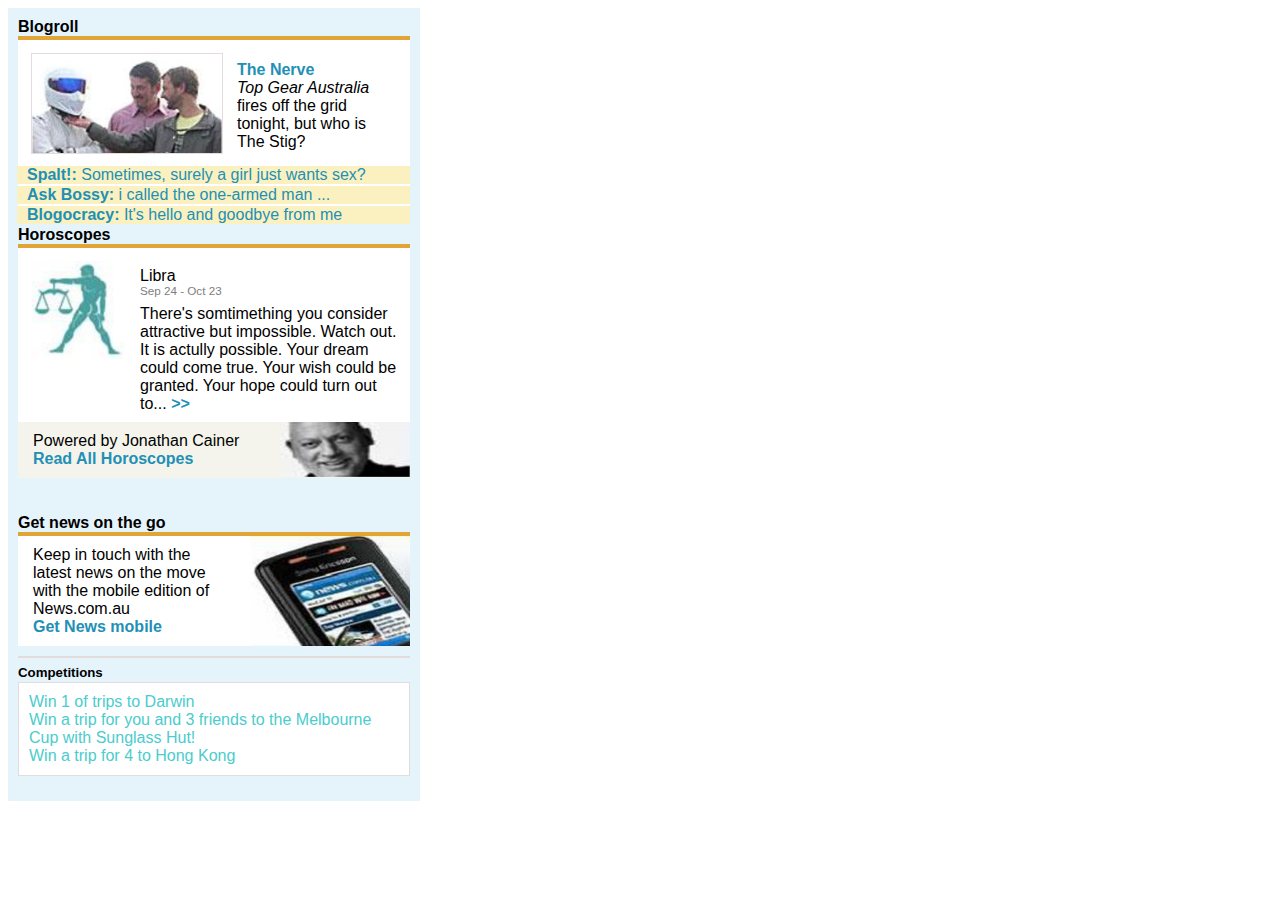
==== ly-thuyet-bai-tap-4/index.html @ fabe2aa7 "dua ly thuyet bai tap 4 len" ====
<!DOCTYPE html>
	<head>
		<meta charset = "utf-8" />
		<title>ly-thuyet-bai-4</title>
		<link rel = "stylesheet" type = "text/css" href = "./css/page.css" />
	</head>
	<body>
		<div class = "container" >
		     <div class = "middle__title" > 
                          <b>
                              Blogroll
                          </b>                        
                     </div>
                     <div class = "top__border" >
                         <table>
                            <tr>
                                <th>
                                    <img style = "border : 1px solid #e2dcdc" src = "./img/LT1.jpg" alt="LT1" width = "190" height = "99">
                                </th>
                                <th class = "remove__bold__text" >
                                      
                                      <div class = "middle__title">
                                          
                                          <a href = "#">
                                              The Nerve
                                          </a>
                                          <br>
                                          <i>
                                              Top Gear Australia
                                          </i>
                                          <br>
                                              fires off the grid
                                          <br>
                                              tonight, but who is
                                          <br> 
                                              The Stig?
                                          <br>
                                          
                                      </div>                                         
                                </th>
                            </tr>   
                         </table> 
                         <ul>
                              <li>
                                  <a href="#">
                                      <div class = "middle__title" >
                                          Spalt!: <span class = "remove__bold__text">Sometimes, surely a girl just wants sex?</span>
                                      </div>
                                  </a>
                              </li>
                              
                              <li>
                                  <a href="#">
                                      <div class = "middle__title" >
                                          Ask Bossy: <span class = "remove__bold__text">i called the one-armed man ...</span>
                                      </div>
                                  </a>
                              </li>

                              <li>
                                  <a href="#">
                                      <div class = "middle__title" >
                                          Blogocracy: <span class = "remove__bold__text">It's hello and goodbye from me</span>
                                      </div>
                                  </a>
                              </li>
                         </ul>                        
                     </div>
                     
                     <div class = "middle__title" >
                          <b>       
                              Horoscopes
                          </b>                        
                     </div>

                     <div class = "top__border" >
                         <table>
                            <tr>
                                <th>
                                    <img style = "margin-bottom:55px" src = "./img/LT2.jpg" alt="LT2" width = "95" height = "99">
                                </th>
                                <th class = "remove__bold__text" >
                                          <div class = "middle__title"> 
                                              Libra
                                          </div>
                                          <div class = "middle__title">                                          
                                          
                                          
                                          <span class = "date__text"><sup>Sep 24 - Oct 23</sup></span>
                                          <br>
                                          There's somtimething you consider
                                          <br>
                                          attractive but impossible. Watch out. 
                                          <br> 
                                          It is actully possible. Your dream
                                          <br>
                                          could come true. Your wish could be
                                          <br>
                                          granted. Your hope could turn out
                                          <br>
                                          to...
                                               <a href = "#">
                                                   &gt;&gt;
                                               </a>
                                      </div>                                       
                                </th>
                            </tr>   
                         </table> 
                         <div class = "second__content">
                              <img src = "./img/LT3.jpg" alt="LT3" width = "130" height = "55">
                              <div class = "second__content__text">
                                Powered by Jonathan Cainer
                                <br>
                                <a href = "#">
                                Read All Horoscopes
                                </a>
                              </div>                                      
                         </div>                       
                     </div>
                     <br>
                     <br>
                     <div class = "middle__title" >
                          <b>
                              Get news on the go 
                          </b>                       
                     </div>
                     <div class = "top__border" >
                         <div class = "third__content">
                              <img src = "./img/LT4.jpg" alt="LT4" width = "160" height = "110">
                              <div class = "third__content__text">
                                Keep in touch with the
                                <br>
                                latest news on the move
                                <br>
                                with the mobile edition of
                                <br>
                                News.com.au
                                <br>
                                <a href = "#">
                                Get News mobile
                                </a>
                              </div>                                      
                         </div>                                           
                     </div>
                     <hr>
                     
                     <div class = "middle__title__final" >
                        <h5> 
                            <b>
                              Competitions 
                            </b> 
                        </h5>                       
                     </div>
                     <div class = "final__paragraph">
                          Win 1 of trips to Darwin 
                          <br>
                          Win a trip for you and 3 friends to the Melbourne 
                          <br>
                          Cup with Sunglass Hut! 
                          <br>
                          Win a trip for 4 to Hong Kong
                         
                     </div>
		</div>
	</body>
</html>
---- ly-thuyet-bai-tap-4/css/page.css ----
*{
font-family : Arial, Helvetica, sans-serif;
}

div.container{
    padding-top:10px;
    padding-bottom:10px;
    width : 412px;
    background-color:#e5f3fb;
}

div.top__border{
    margin-left : 10px;
    margin-right : 10px;
    border-top : solid #e0a536 4px;
    background-color: white;
}


div.middle__title{    
    margin-left:10px;       
}

div.middle__title__final{
    margin-top:-15px;    
    margin-left:10px;       
}



div.second__content{
   background-color:#f4f4ec; 
   position: relative;
}

div.third__content{
   background-color:white; 
   position: relative;
}

div.second__content img{
    position: absolute;
    right: 0;
    top: 0;
}

div.third__content img{
    position: absolute;
    right: 0;
    top: 0;
} 
div.second__content__text{
   padding-top:10px;
   padding-left:15px;
   padding-bottom:10px;

}

div.third__content__text{
   padding-top:10px;
   padding-left:15px;
   padding-bottom:10px;
}

div.final__paragraph{
    padding:10px;
    margin-top:-20px;
    margin-left : 10px;
    margin-right : 10px;
    margin-bottom: 15px;
    border : 1px solid #e2dcdc;
    background-color:white;
    color:#4bcccd;
}

table{
   margin-top:10px;
   margin-left:10px;
   border: none;
   cellspacing:0;
   cellpadding:0;
}

.remove__bold__text{
   font-weight:normal;
   text-align:left;
}

a{
   color:#2290b5;
   text-decoration:none;
   font-weight:bold;
}

ul{
   margin: 5px 0 0px 0px;
   list-style:none;
}

ul li{
   margin:0 0 2px -41px;
   background-color:#fbf1c0;
}

.date__text{
   color:#808080;
   font-size:14px;
   margin-top:-15px;
}

hr{
    margin-top: 10px;
    margin-button:-25px;
    margin-left: 10px;
    margin-right: 10px;
    border-style: solid;
    border-width: 0.5px;
    border-color:#e2dcdc; 
}
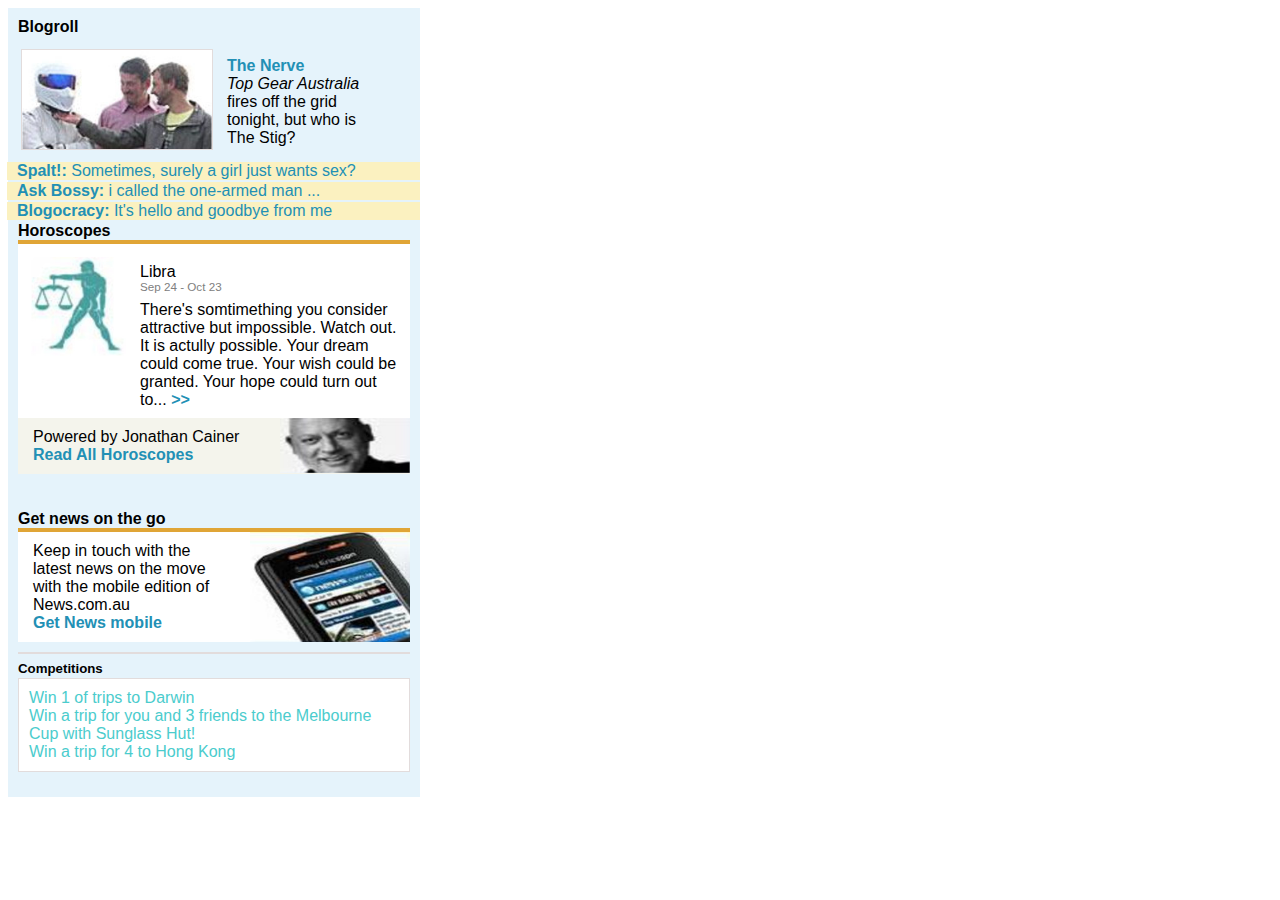
==== commit 02862d0e: "sua file html" ====
--- a/ly-thuyet-bai-tap-4/index.html
+++ b/ly-thuyet-bai-tap-4/index.html
@@ -11,7 +11,7 @@
                               Blogroll
                           </b>                        
                      </div>
-                     <div class = "top__border" >
+                     <div class = "top__border__first__child" >
                          <table>
                             <tr>
                                 <th>
